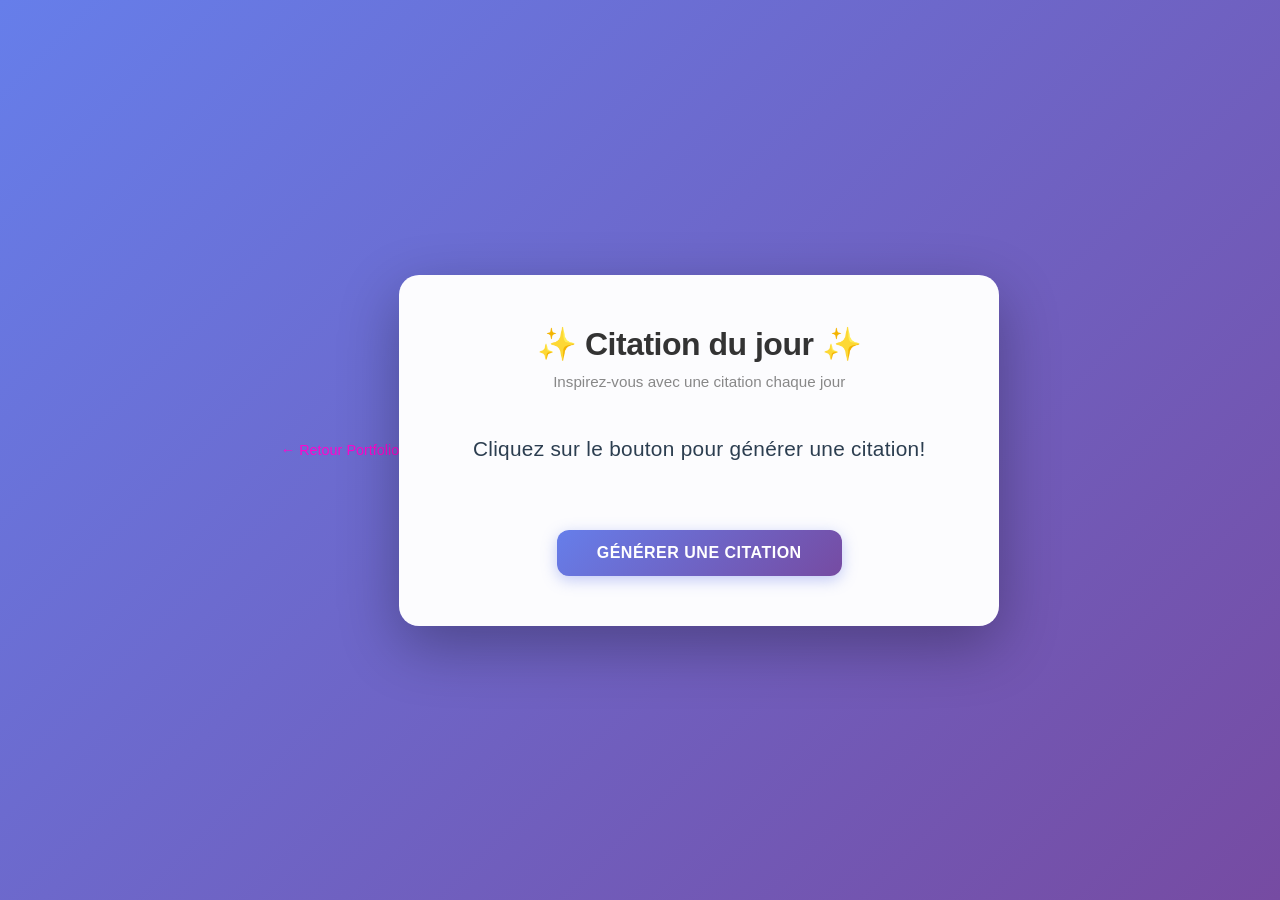
==== quote_generator/index.html @ 1297fe62 "Saina" ====
<!doctype html>
<html lang="fr">
  <head>
    <meta charset="UTF-8" />
    <meta name="viewport" content="width=device-width, initial-scale=1.0" />
    <title>Éclat — Générateur de Citations</title>
    <header class="header">
      <a href="" class="back-link">&larr; Retour Portfolio</a>
    </header>
    <style>
      * {
        margin: 0;
        padding: 0;
        box-sizing: border-box;
      }

      .back-link {
    color: #ff06cd; 
    text-decoration: none;
    font-size: 0.9rem;
}

.back-link:hover {
    color: #a30275; 
}

      body {
        font-family: "Segoe UI", Tahoma, Geneva, Verdana, sans-serif;
        min-height: 100vh;
        background: linear-gradient(135deg, #667eea 0%, #764ba2 100%);
        display: flex;
        align-items: center;
        justify-content: center;
        padding: 20px;
      }

      .container {
        max-width: 600px;
        width: 100%;
        background: rgba(255, 255, 255, 0.98);
        border-radius: 20px;
        box-shadow: 0 20px 60px rgba(0, 0, 0, 0.3);
        padding: 50px 40px;
        text-align: center;
        backdrop-filter: blur(10px);
      }

      h1 {
        font-size: 2rem;
        color: #333;
        margin-bottom: 10px;
        font-weight: 700;
        letter-spacing: -0.5px;
      }

      .subtitle {
        color: #888;
        font-size: 0.95rem;
        margin-bottom: 40px;
        font-weight: 300;
      }

      #quote {
        font-size: 1.3rem;
        line-height: 1.8;
        color: #2c3e50;
        margin-bottom: 25px;
        min-height: 60px;
        font-weight: 500;
        letter-spacing: 0.3px;
      }

      #author {
        font-size: 1rem;
        color: #667eea;
        font-style: italic;
        margin-bottom: 40px;
        font-weight: 600;
      }

      button {
        background: linear-gradient(135deg, #667eea 0%, #764ba2 100%);
        color: white;
        border: none;
        padding: 14px 40px;
        font-size: 1rem;
        font-weight: 600;
        border-radius: 12px;
        cursor: pointer;
        transition: all 0.3s ease;
        box-shadow: 0 4px 15px rgba(102, 126, 234, 0.4);
        text-transform: uppercase;
        letter-spacing: 0.5px;
      }

      button:hover {
        transform: translateY(-2px);
        box-shadow: 0 6px 20px rgba(102, 126, 234, 0.6);
      }

      button:active {
        transform: translateY(0);
      }

      @media (max-width: 600px) {
        .container {
          padding: 40px 25px;
        }

        h1 {
          font-size: 1.6rem;
        }

        #quote {
          font-size: 1.1rem;
        }

        button {
          width: 100%;
        }
      }
    </style>
 
  </head>
  <body>
    <div class="container">
      <h1>✨ Citation du jour ✨</h1>
      <p class="subtitle">Inspirez-vous avec une citation chaque jour</p>
      <p id="quote">Cliquez sur le bouton pour générer une citation!</p>
      <p id="author"></p>
      <button id="generate-btn">Générer une citation</button>
    </div>
    <script src="script.js"></script>
  </body>
</html>
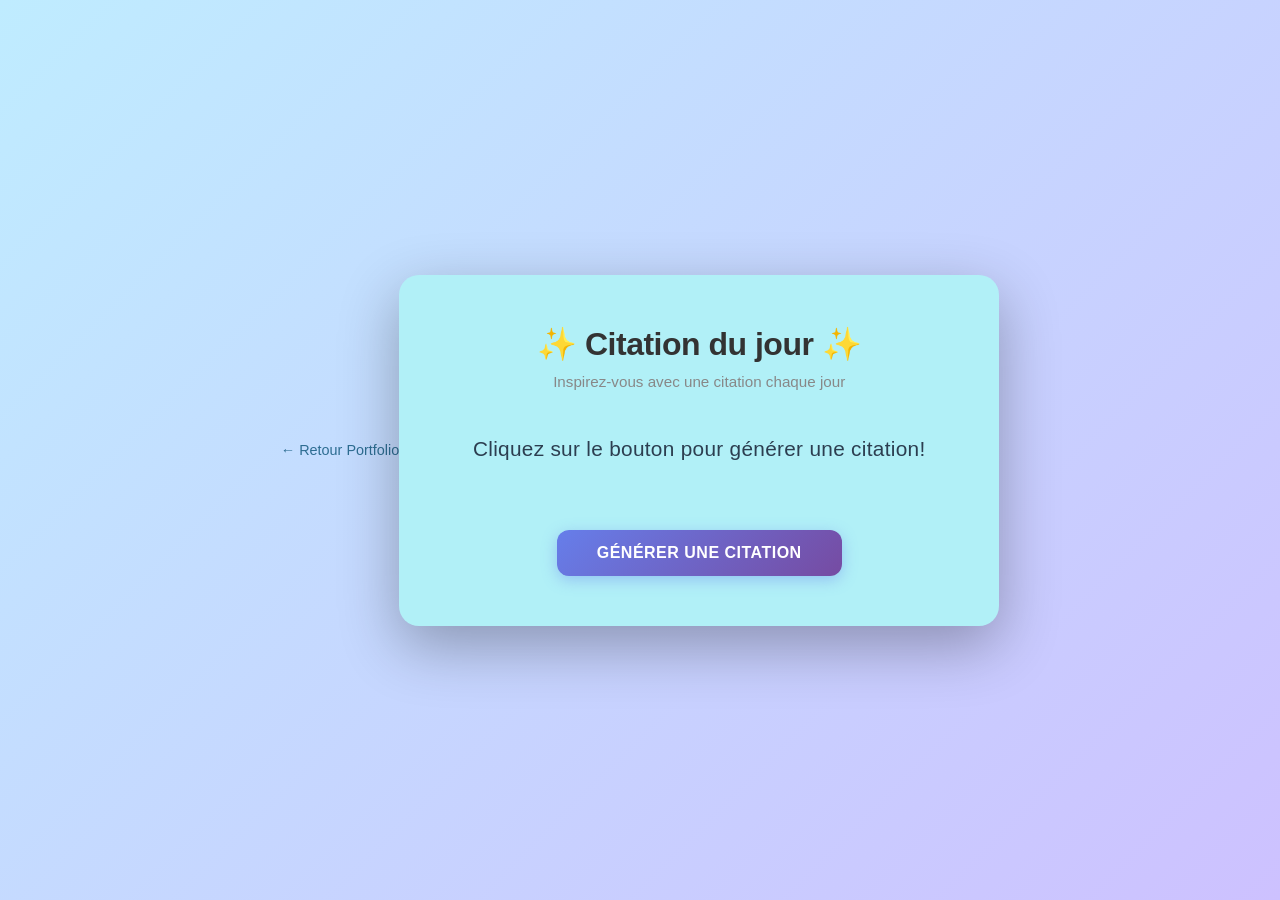
==== commit 6bb3c79f: "updatee" ====
--- a/quote_generator/index.html
+++ b/quote_generator/index.html
@@ -15,7 +15,7 @@
       }
 
       .back-link {
-    color: #ff06cd; 
+    color: #2d6d92; 
     text-decoration: none;
     font-size: 0.9rem;
 }
@@ -27,7 +27,7 @@
       body {
         font-family: "Segoe UI", Tahoma, Geneva, Verdana, sans-serif;
         min-height: 100vh;
-        background: linear-gradient(135deg, #667eea 0%, #764ba2 100%);
+        background: linear-gradient(135deg, rgb(191, 236, 255)0%, rgb(205, 193, 255)100%);
         display: flex;
         align-items: center;
         justify-content: center;
@@ -37,7 +37,7 @@
       .container {
         max-width: 600px;
         width: 100%;
-        background: rgba(255, 255, 255, 0.98);
+        background: rgb(177, 240, 247);
         border-radius: 20px;
         box-shadow: 0 20px 60px rgba(0, 0, 0, 0.3);
         padding: 50px 40px;
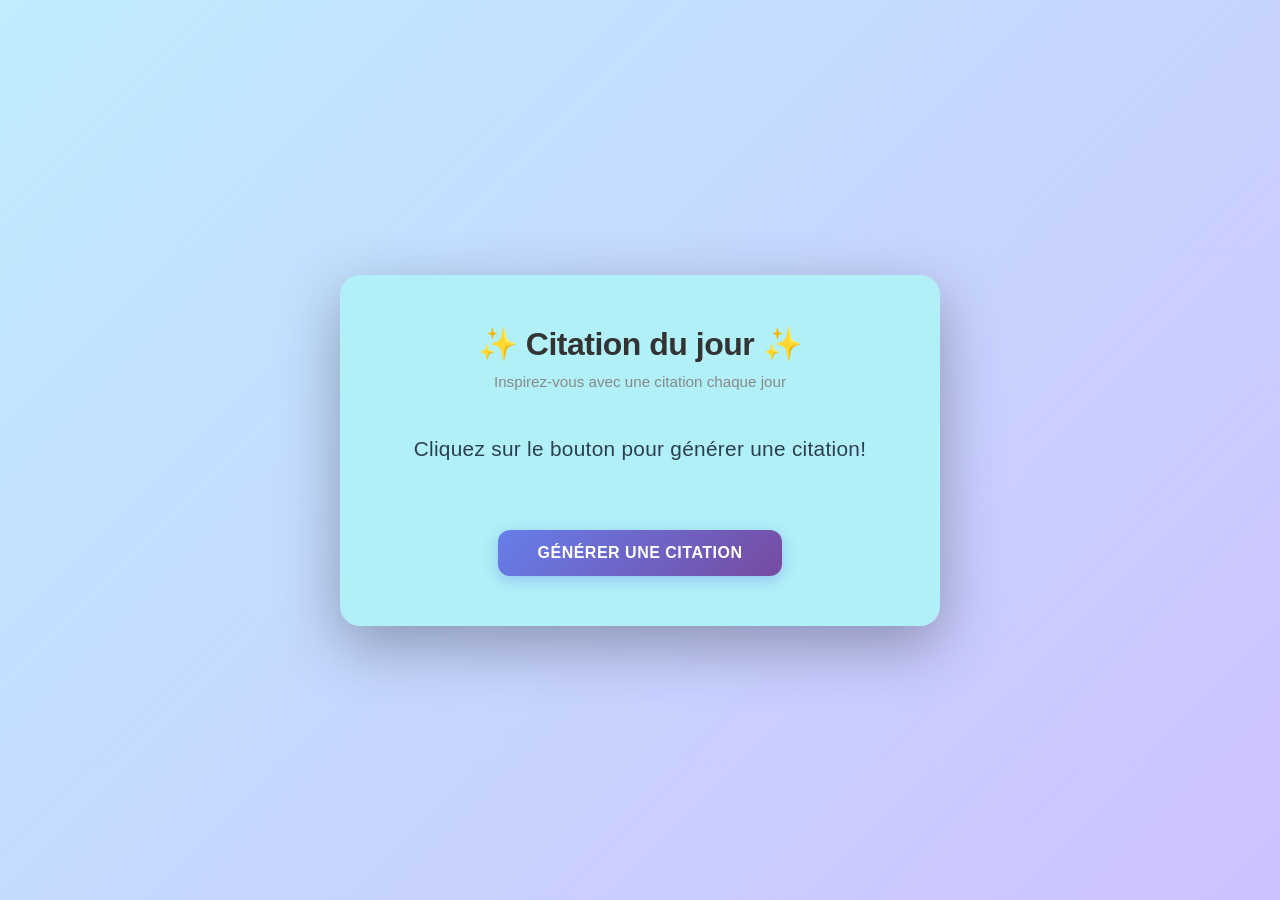
==== commit fd80a26a: "updatee" ====
--- a/quote_generator/index.html
+++ b/quote_generator/index.html
@@ -5,7 +5,7 @@
     <meta name="viewport" content="width=device-width, initial-scale=1.0" />
     <title>Éclat — Générateur de Citations</title>
     <header class="header">
-      <a href="" class="back-link">&larr; Retour Portfolio</a>
+     
     </header>
     <style>
       * {
